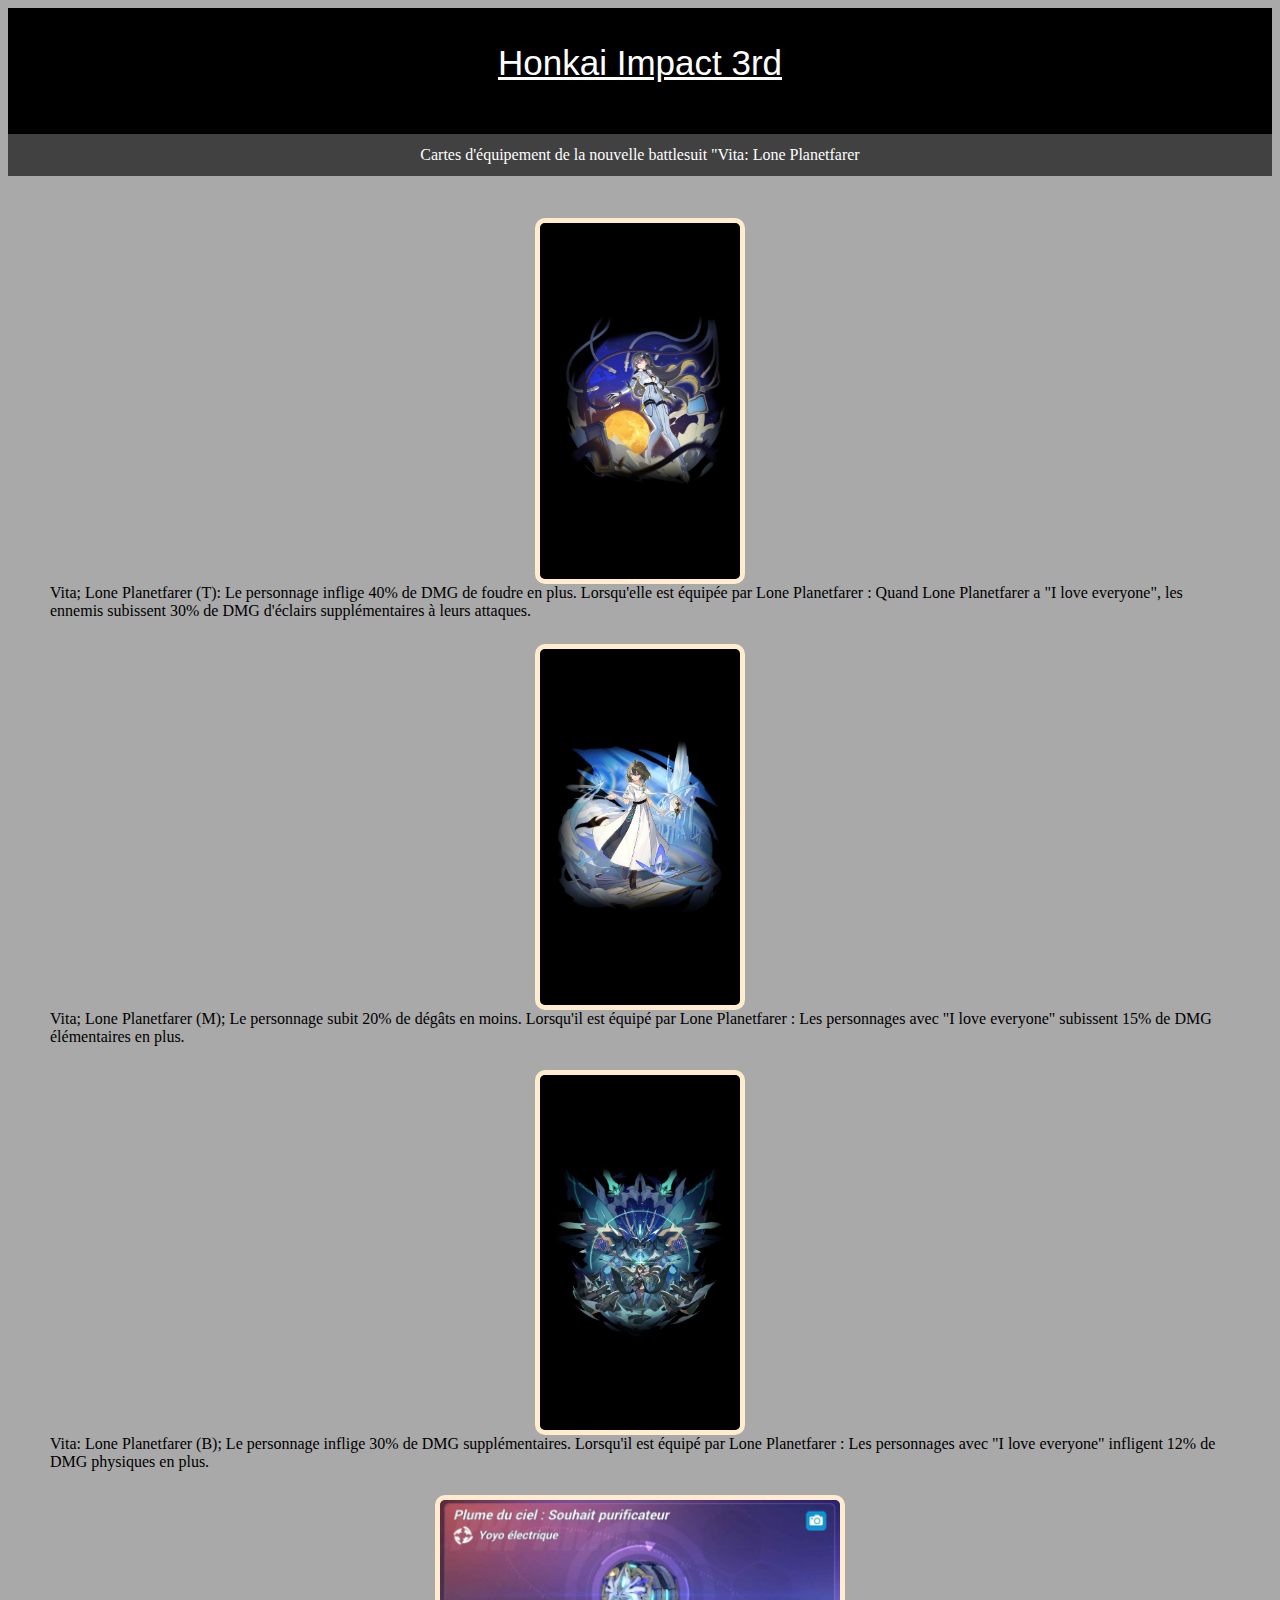
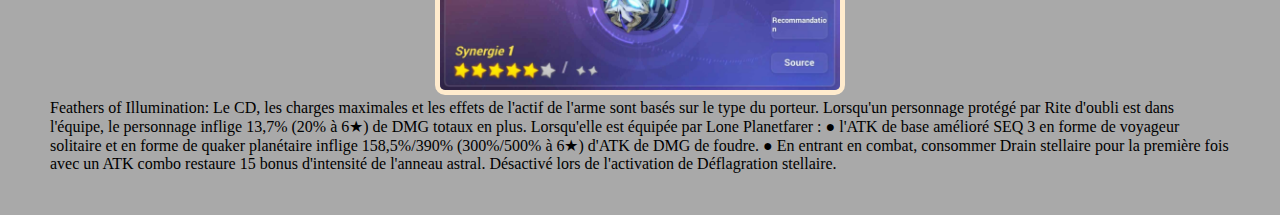
==== page-2.html @ f662e839 "Initial commit" ====
<!DOCTYPE html>
<html lang="en">
<head>
    <meta charset="UTF-8">
    <meta name="viewport" content="width=device-width, initial-scale=1.0">
    <title>Document</title>
    <link rel="stylesheet" href="page2.css"/>
</head>
    
<body>
    <header>
        <div class="titre">
    <p>Honkai Impact 3rd</p>
        </div>
        <p class="sous-titre">Cartes d'équipement de la nouvelle battlesuit "Vita: Lone Planetfarer</p>
    </header>

    <main>
    

    
    <div class="stuff">
        <div class="margin_12">
            <img src="vita-stigT .jpeg" alt="stigT">
            </a>
            <div class="text_center">
                Vita; Lone Planetfarer (T): Le personnage inflige 40% de DMG de foudre en plus.
                Lorsqu'elle est équipée par Lone Planetfarer : Quand Lone Planetfarer a "I love everyone", les ennemis subissent 30% de DMG d'éclairs supplémentaires à leurs attaques.
            </div>
        </div>
        <div class="margin_12">
            <img src="vita-stigM.jpeg" alt="stigM">
            </a>
            <div class="text_center">
                Vita; Lone Planetfarer (M); Le personnage subit 20% de dégâts en moins. Lorsqu'il est équipé par Lone Planetfarer : Les personnages avec "I love everyone" subissent 15% de DMG élémentaires en plus.
            </div>
        </div>
    
        <div class="margin_12">
            <img src="vita-stigB.jpeg" alt="vita-stigB">
            </a>
            <div class="text_center">
                Vita: Lone Planetfarer (B); Le personnage inflige 30% de DMG supplémentaires. Lorsqu'il est équipé par Lone Planetfarer : Les personnages avec "I love everyone" infligent 12% de DMG physiques en plus.
            </div>
        </div>
        <div class="margin_12">
            <a href="page-5.html">
            <img class="yoyo" src="arme-vita.jpg" alt="image-ToT">
            </a>
            <div class="text_center">
                Feathers of Illumination: Le CD, les charges maximales et les effets de l'actif de l'arme sont basés sur le type du porteur. Lorsqu'un personnage protégé par Rite d'oubli est dans l'équipe, le personnage inflige 13,7% (20% à 6★) de DMG totaux en plus.
                Lorsqu'elle est équipée par Lone Planetfarer :
                ● l'ATK de base amélioré SEQ 3 en forme de voyageur solitaire et en forme de quaker planétaire inflige 158,5%/390% (300%/500% à 6★) d'ATK de DMG de foudre.
                ● En entrant en combat, consommer Drain stellaire pour la première fois avec un ATK combo restaure 15 bonus d'intensité de l'anneau astral. Désactivé lors de l'activation de Déflagration stellaire.
            </div>
        </div> 
    </div>


    </main>
</body>
</html>
---- page2.css ----
header{
    background-color: rgb(0, 0, 0);
}

.titre{
    font-size:35px;
    color: rgb(254, 254, 254);
    text-align: center;
    font-weight: bold;
    text-decoration: underline;
    font-family: "Roboto", sans-serif;
  font-weight: 500;
  font-style: normal;
  display:flex;
  justify-content: center;
}

img{
    width: 200px;
    border:solid 5px;
    border-color: blanchedalmond;
    border-radius: 10px;
}

.stuff{
    background-color: darkgrey;
    display: flex;
    justify-content: row;
    margin: 30px;
    flex-wrap: wrap;
}

.margin_12{
    margin: 12px;
    display: flex;
    justify-content: center;
    flex-wrap: wrap;
}

body{
    background-color: darkgrey;
}

.yoyo{
    width: 400px;
}
.sous-titre{
    background-color: rgb(65, 65, 65);
    text-align: center;
}

.sous-titre{
    padding: 12px;
    color: rgb(254, 254, 254);
}
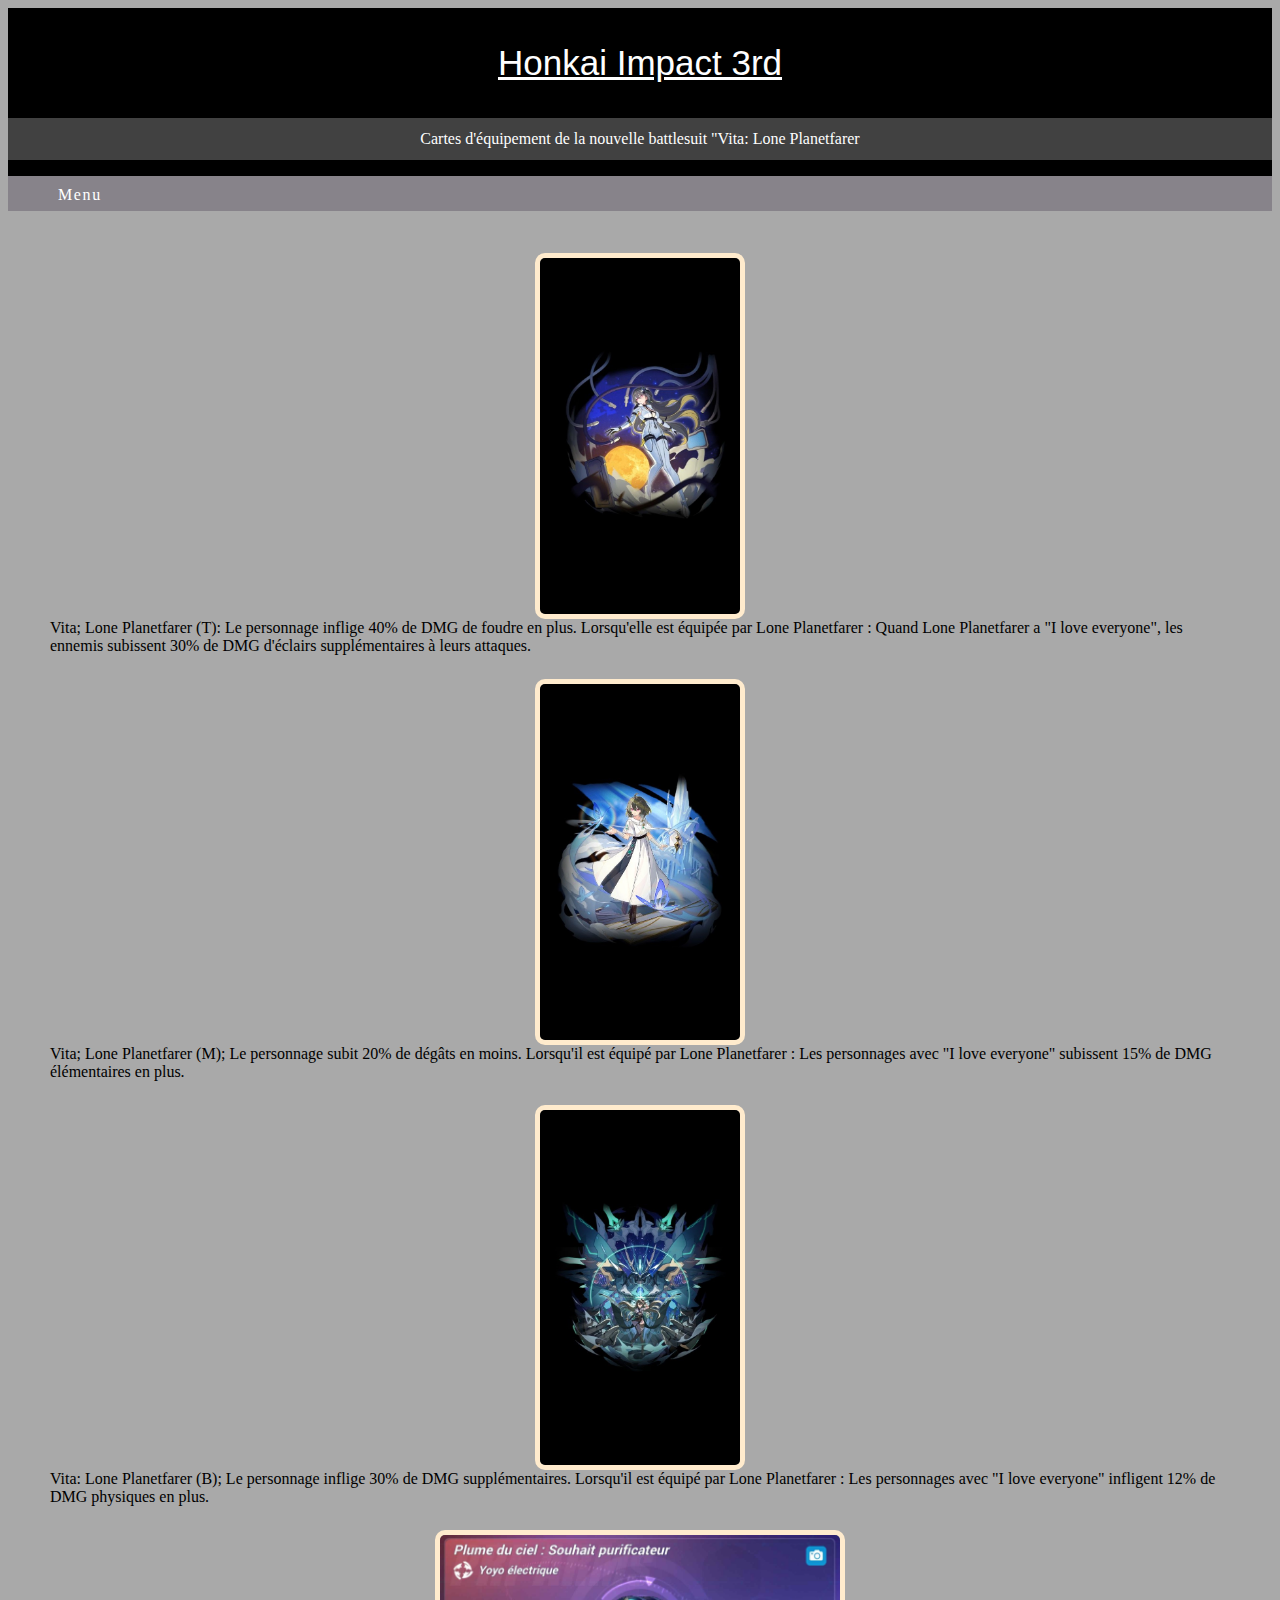
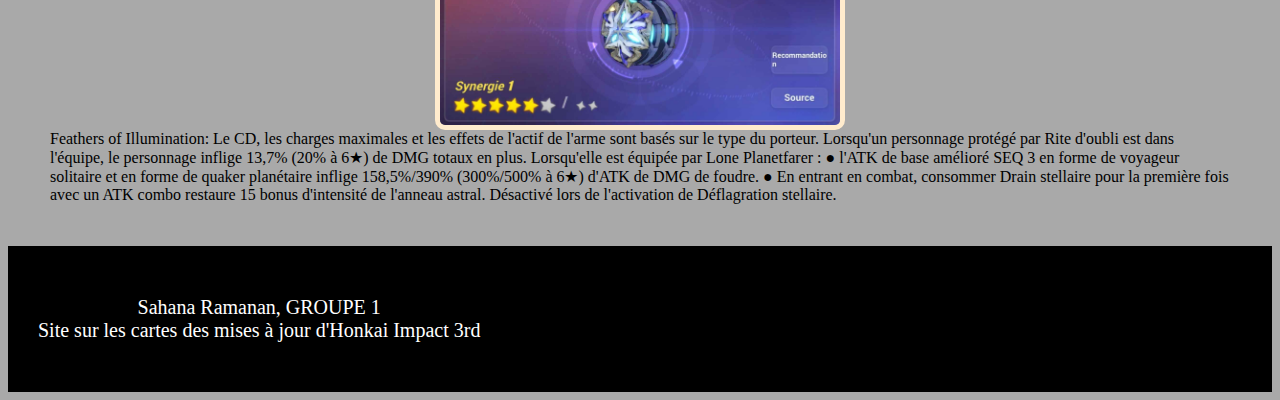
==== commit e1a68f8e: "change" ====
--- a/page-2.html
+++ b/page-2.html
@@ -13,6 +13,13 @@
     <p>Honkai Impact 3rd</p>
         </div>
         <p class="sous-titre">Cartes d'équipement de la nouvelle battlesuit "Vita: Lone Planetfarer</p>
+
+        <nav>
+            <ul class="navigation">
+                <li><a href="index-v2.html">Menu</a></li>
+            </ul>
+        </nav>
+        </div>
     </header>
 
     <main>
@@ -21,32 +28,27 @@
     
     <div class="stuff">
         <div class="margin_12">
-            <img src="vita-stigT .jpeg" alt="stigT">
-            </a>
+            <img src="HI3/vita-stigT .jpeg" alt="stigT">
             <div class="text_center">
                 Vita; Lone Planetfarer (T): Le personnage inflige 40% de DMG de foudre en plus.
                 Lorsqu'elle est équipée par Lone Planetfarer : Quand Lone Planetfarer a "I love everyone", les ennemis subissent 30% de DMG d'éclairs supplémentaires à leurs attaques.
             </div>
         </div>
         <div class="margin_12">
-            <img src="vita-stigM.jpeg" alt="stigM">
-            </a>
+            <img src="HI3/vita-stigM.jpeg" alt="stigM">
             <div class="text_center">
                 Vita; Lone Planetfarer (M); Le personnage subit 20% de dégâts en moins. Lorsqu'il est équipé par Lone Planetfarer : Les personnages avec "I love everyone" subissent 15% de DMG élémentaires en plus.
             </div>
         </div>
     
         <div class="margin_12">
-            <img src="vita-stigB.jpeg" alt="vita-stigB">
-            </a>
+            <img src="HI3/vita-stigB.jpeg" alt="vita-stigB">
             <div class="text_center">
                 Vita: Lone Planetfarer (B); Le personnage inflige 30% de DMG supplémentaires. Lorsqu'il est équipé par Lone Planetfarer : Les personnages avec "I love everyone" infligent 12% de DMG physiques en plus.
             </div>
         </div>
         <div class="margin_12">
-            <a href="page-5.html">
-            <img class="yoyo" src="arme-vita.jpg" alt="image-ToT">
-            </a>
+            <img class="yoyo" src="HI3/arme-vita.jpg" alt="image-yoyo">
             <div class="text_center">
                 Feathers of Illumination: Le CD, les charges maximales et les effets de l'actif de l'arme sont basés sur le type du porteur. Lorsqu'un personnage protégé par Rite d'oubli est dans l'équipe, le personnage inflige 13,7% (20% à 6★) de DMG totaux en plus.
                 Lorsqu'elle est équipée par Lone Planetfarer :
@@ -58,5 +60,15 @@
 
 
     </main>
+    <footer>
+        <div class="footer">
+            <div class="text">
+            <p>
+                Sahana Ramanan, GROUPE 1 <br/>
+                Site sur les cartes des mises à jour d'Honkai Impact 3rd
+            </p>
+            </div>
+        </div>
+    </footer>
 </body>
 </html>--- a/page2.css
+++ b/page2.css
@@ -13,6 +13,37 @@
   font-style: normal;
   display:flex;
   justify-content: center;
+}
+
+.navigation{
+    background-color: rgb(135, 131, 138);
+    height: 35px
+
+}
+
+nav ul li{
+    list-style-type: none;
+    display: inline-block;
+    padding: 10px;
+}
+
+ul li a{
+    color: #fff;
+    letter-spacing: 0.1rem;
+}
+
+ul li a:hover{
+    color:blanchedalmond;
+    text-decoration: underline;
+}
+
+.navigation li{
+    float:left;
+}
+
+.navigation li a{
+    text-decoration: none;
+    text-align: center;
 }
 
 img{
@@ -50,6 +81,28 @@
 }
 
 .sous-titre{
+    margin: 0px;
     padding: 12px;
     color: rgb(254, 254, 254);
+}
+
+@media screen and (max-width:800px){
+    .persos{
+        width: 70%;
+    }
+}
+
+.footer{
+    display:flex;
+    p{
+        font-size: 20px;
+        text-align: center;
+        color: white
+    }
+}
+
+.footer{
+    background-color: black;
+    text-align: center;
+    padding: 30px;
 }